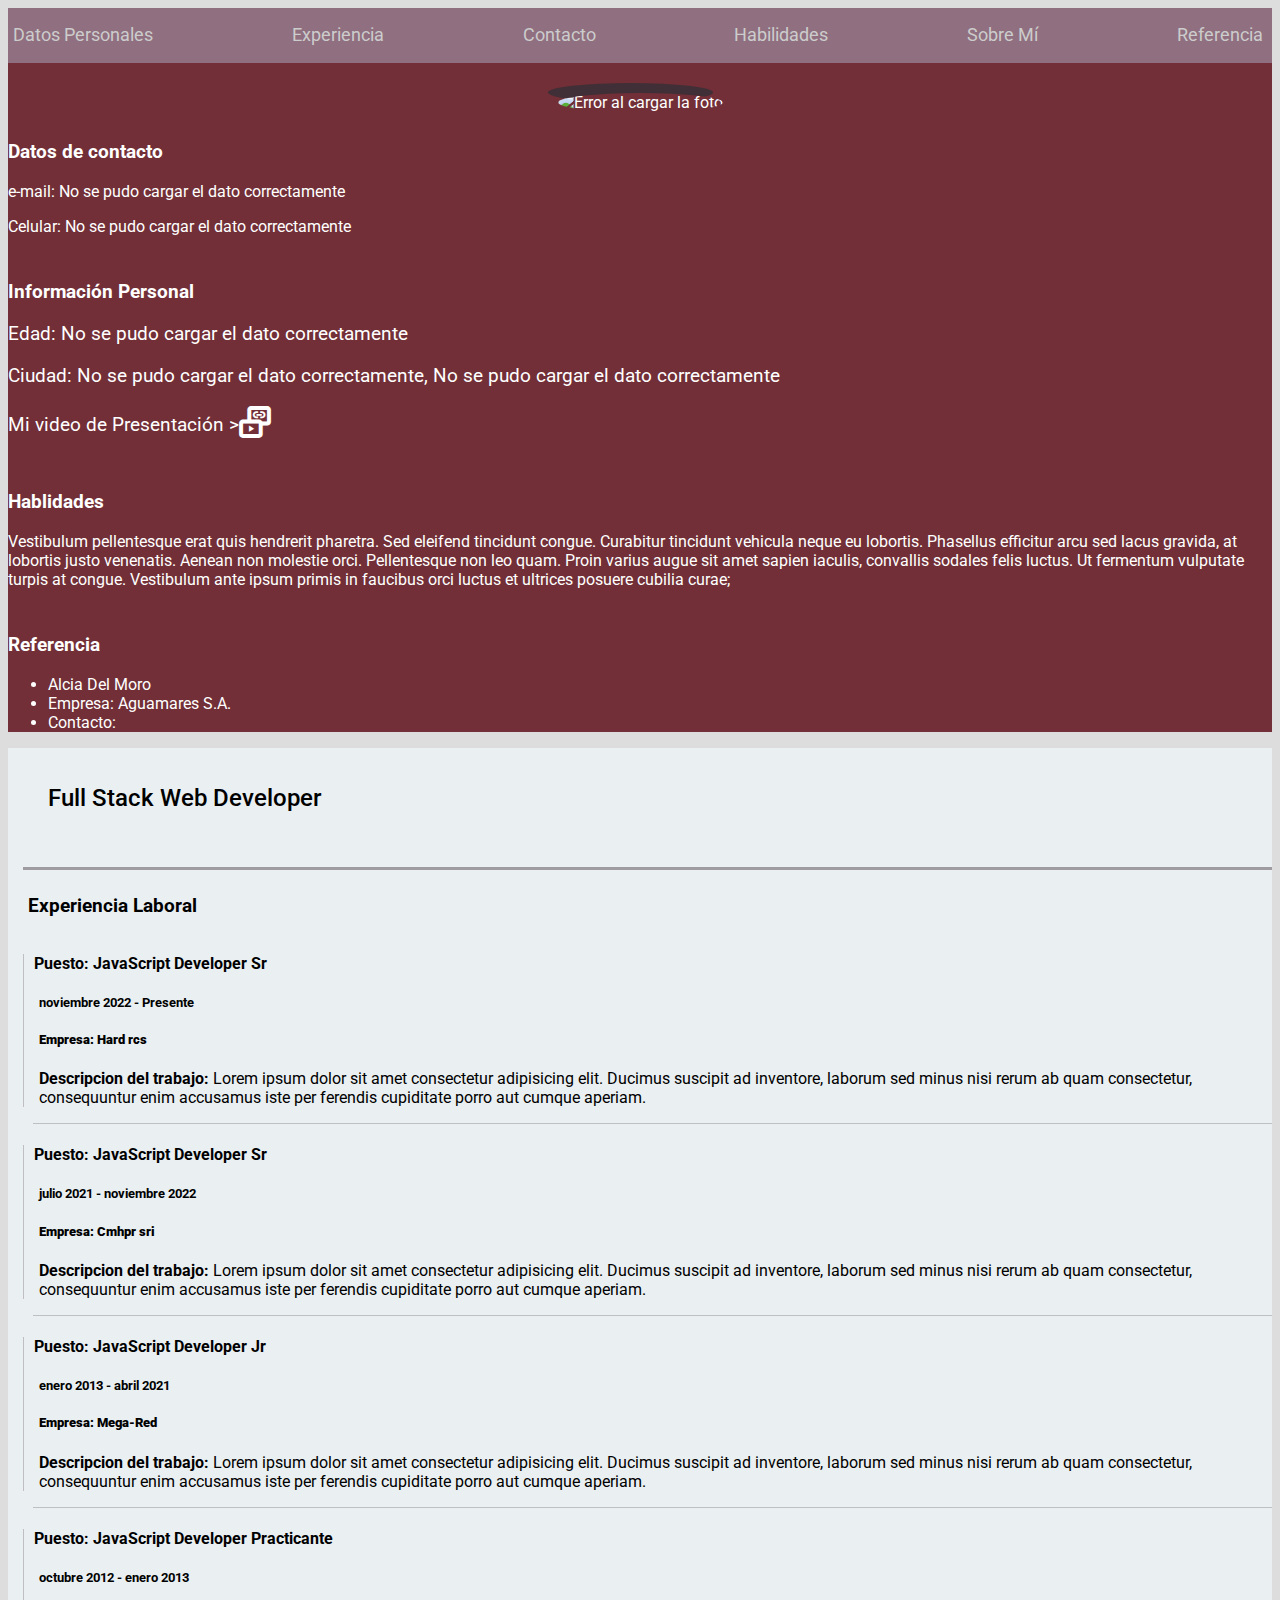
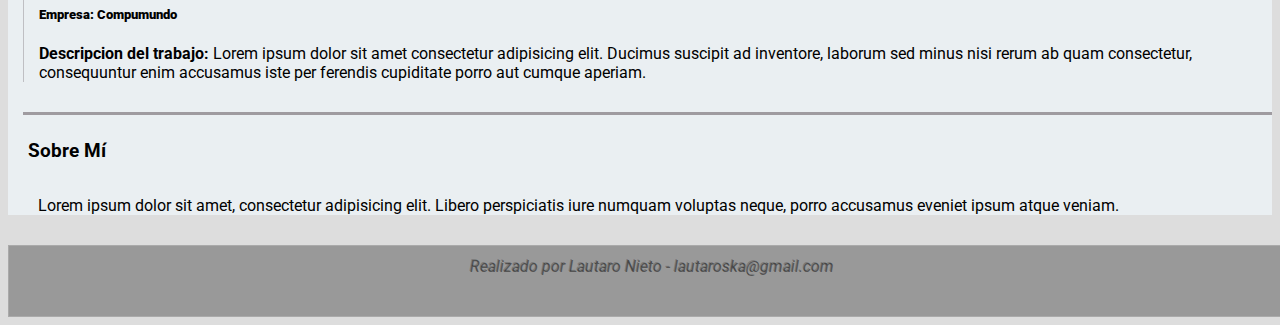
==== ProyectoFInalCV/index.html @ 9b6de461 "Add files via upload" ====
<!DOCTYPE html>
<html lang="es">
<head>
    <meta charset="UTF-8">
    <meta http-equiv="X-UA-Compatible" content="IE=edge">
    <meta name="viewport" content="width=device-width, initial-scale=1.0">
    <title>Proyecto Curriculum Vitae Nieto Lautaro</title>

    <!--Fuentes de Google Fonts-->
    <link rel="preconnect" href="https://fonts.googleapis.com">
    <link rel="preconnect" href="https://fonts.gstatic.com" crossorigin>
    <link href="https://fonts.googleapis.com/css2?family=Montserrat:ital,wght@0,100;0,500;0,600;1,300&family=Roboto:wght@400;700&display=swap" rel="stylesheet">

    
    <!--icons de Google-->
    <link rel="stylesheet" href="https://fonts.googleapis.com/css2?family=Material+Symbols+Outlined:opsz,wght,FILL,GRAD@20..48,100..700,0..1,-50..200" />

    <!--CSS-->
    <link rel="stylesheet" href="CSS/styles-dist.css">
    <link rel="stylesheet" href="CSS/styles.css">

    <!--Meta OG-->
    <meta property="og:title" content="CV Proyecto" />
    <meta property="og:type" content="personal info" />
    <meta property="og:url" content="..." />
    <meta property="og:image" content="https://www.istockphoto.com/es/foto/empresara-%C3%A1rabe-hablando-por-tel%C3%A9fono-inteligente-en-la-oficina-gm1186033151-334468276" />

    <!--Bootstrap-->
    <link href="https://cdn.jsdelivr.net/npm/bootstrap@5.3.0-alpha1/dist/css/bootstrap.min.css" rel="stylesheet" integrity="sha384-GLhlTQ8iRABdZLl6O3oVMWSktQOp6b7In1Zl3/Jr59b6EGGoI1aFkw7cmDA6j6gD" crossorigin="anonymous">
</head>

<body>
    <header class="barra-de-menu"> <!--Barra de navegación-->              
        <input type="checkbox" id="menu-btn">
        <label class="menu-hamburguesa" for="menu-btn"><span class="material-symbols-outlined boton-menu">menu</span></label>

        <nav class="nav-enlaces">
            <a href="#anclaPersonales" class="item-de-barra">Datos Personales</a>
            <a href="#anclaExperiencia" class="item-de-barra">Experiencia</a>
            <a href="#anclaContacto" class="item-de-barra">Contacto</a>
            <a href="#anclaHabilidades" class="item-de-barra">Habilidades</a>
            <a href="#anclaSobremi" class="item-de-barra">Sobre Mí</a>
            <a href="#anclaRef" class="item-de-barra">Referencia</a>
        </nav>
    </header>    

    <main class="container-fluid">    
        <div class="row">
            <aside class="col-5 col-md-4" id="datospersonales">
                <div class="contenedor-foto">
                    <img src="https://xsgames.co/randomusers/avatar.php?g=male" alt="Error al cargar la foto" id="fotoperfil">
                </div>
                
                <br>
                <div class="div-data-personal">
                    <a name="anclaContacto"></a>
                    <h3 class="h3-data-personal">
                        
                        Datos de contacto 
                    </h3>
                    
                    <p class="mail">
                        e-mail: 
                        <span id="mail">No se pudo cargar el dato correctamente</span>
                    </p>
                    <p>
                        Celular: 
                        <span id="celular">No se pudo cargar el dato correctamente</span>
                    </p>
                </div>
                
                <br>
                <div class="div-data-personal">
                    <a name="anclaPersonales"></a>
                    
                    <h3 class="h3-data-personal">
                        Información Personal
                    </h3>
                    <p class="info-personal">
                        Edad: 
                        <span id="edad">No se pudo cargar el dato correctamente</span>
                    </p>
                    <p class="info-personal">
                        Ciudad: 
                        <span id="ciudad">No se pudo cargar el dato correctamente</span>, <span id="pais">No se pudo cargar el dato correctamente</span>
                    </p>
                    <p class="info-personal video-cv">
                        Mi video de Presentación > 
                        <input type="button" id="cv-btn">
                        <label class="video-presentacion" for="cv-btn"> <span class="material-symbols-outlined boton-cv">media_link</span></label>
                    </p>
                </div>
                
                <br>
                <div class="div-data-personal">
                    <a name="anclaHabilidades"></a>
                    <h3 class="h3-data-personal">
                        Hablidades
                    </h3>
                    <p>
                        Vestibulum pellentesque erat quis hendrerit pharetra. Sed eleifend tincidunt congue. Curabitur tincidunt vehicula neque eu lobortis. Phasellus efficitur arcu sed lacus gravida, at lobortis justo venenatis. Aenean non molestie orci. Pellentesque non leo quam. Proin varius augue sit amet sapien iaculis, convallis sodales felis luctus. Ut fermentum vulputate turpis at congue. Vestibulum ante ipsum primis in faucibus orci luctus et ultrices posuere cubilia curae;
                    </p>
                </div>
                <br>
                <div class="div-data-personal">
                    <a name="anclaRef"></a>
                    <h3 class="h3-data-personal">
                        Referencia
                    </h3>
                    <ul>
                        <li>Alcia Del Moro</li>
                        <li>Empresa: Aguamares S.A.</li>
                        <li>Contacto: <span id="celuref"></span></li>
                    </ul>
                </div>
            </aside>
        
            <section class="col-7 col-md-8 datos-laborales">
                <div class="nombre-y-titulo">
                    <h1><span id="nombre"></span></h1>
                    <h2>Full Stack Web Developer</h2>
                </div>
                
                <div class="experiencia">
                    <a name="anclaExperiencia"></a>
                    <h3>Experiencia Laboral</h3>
                    
                    <div class="puesto-titulo">
                        <h4>Puesto: JavaScript Developer Sr</h4>
                        <h5>noviembre 2022 - Presente</h5>
                        <h5><strong>Empresa: Hard rcs</strong></h5>
                        <p>
                            <strong>Descripcion del trabajo:</strong> 
                            Lorem ipsum dolor sit amet consectetur adipisicing elit. Ducimus suscipit ad inventore, 
                            laborum sed minus nisi rerum ab quam consectetur, consequuntur enim accusamus iste per
                            ferendis cupiditate porro aut cumque aperiam.
                        </p>    
                    </div>
                    <p class="linea-separador-experiencia"></p>
                    
                    <div class="puesto-titulo">
                        <h4>Puesto: JavaScript Developer Sr</h4>
                        <h5>julio 2021 - noviembre 2022</h5>
                        <h5><strong>Empresa: Cmhpr sri</strong></h5>
                        <p>
                            <strong>Descripcion del trabajo:</strong> 
                            Lorem ipsum dolor sit amet consectetur adipisicing elit. Ducimus suscipit ad inventore, 
                            laborum sed minus nisi rerum ab quam consectetur, consequuntur enim accusamus iste per
                            ferendis cupiditate porro aut cumque aperiam.
                        </p>
                    </div>                    
                    <p class="linea-separador-experiencia"></p>
                    
                    <div class="puesto-titulo">
                        <h4>Puesto: JavaScript Developer Jr</h4>
                        <h5>enero 2013 - abril 2021</h5>
                        <h5><strong>Empresa: Mega-Red</strong></h4>
                        <p>
                            <strong>Descripcion del trabajo:</strong> 
                            Lorem ipsum dolor sit amet consectetur adipisicing elit. Ducimus suscipit ad inventore, 
                            laborum sed minus nisi rerum ab quam consectetur, consequuntur enim accusamus iste per
                            ferendis cupiditate porro aut cumque aperiam.
                        </p>
                    </div>
                    <p class="linea-separador-experiencia"></p>
                    
                    <div class="puesto-titulo">
                        <h4>Puesto: JavaScript Developer Practicante</h4>
                        <h5>octubre 2012 - enero 2013</h5>
                        <h5><strong>Empresa: Compumundo</strong></h4>
                        <p>
                            <strong>Descripcion del trabajo:</strong> 
                            Lorem ipsum dolor sit amet consectetur adipisicing elit. Ducimus suscipit ad inventore, 
                            laborum sed minus nisi rerum ab quam consectetur, consequuntur enim accusamus iste per
                            ferendis cupiditate porro aut cumque aperiam.
                        </p>
                    </div>
                </div>

                <div class="sobre-mi">
                    <a name="anclaSobremi"></a>
                    <h3>Sobre Mí</h3>
                    <p>
                        Lorem ipsum dolor sit amet, consectetur adipisicing elit. Libero perspiciatis iure numquam voluptas neque, porro accusamus eveniet ipsum atque veniam.
                    </p>
                </div>    
            </section>    
        </div>
    </main>
    
    <footer>
        Realizado por Lautaro Nieto - lautaroska@gmail.com
    </footer>
    
    <script src="JS/scripts.js"></script>

    <!--Bootstrap-->
    <script src="https://cdn.jsdelivr.net/npm/bootstrap@5.3.0-alpha1/dist/js/bootstrap.bundle.min.js" integrity="sha384-w76AqPfDkMBDXo30jS1Sgez6pr3x5MlQ1ZAGC+nuZB+EYdgRZgiwxhTBTkF7CXvN" crossorigin="anonymous"></script>
</body>
</html>
---- ProyectoFInalCV/CSS/styles-dist.css ----
html {
  font-family: "roboto" , sans-serif;
}

body {
  background-color: #ddd;
}

/* BARRA DE NAVEGACIÓN */

.barra-de-menu {
  color: #000;
  background-color: #907080;
  height: 55px;
  position: sticky;
    top:0;
}

#menu-btn {
  display: none;
}

.menu-hamburguesa {
  display: none;
  height: 50px;
  justify-content: left;
  align-items: center;
}

.boton-menu { /*icono hamburguesa del menu*/
  text-decoration: none;
  color: #000;
  font-weight: 700;
  font-size: xx-large;
  margin: 0;
  text-align: left;
}

.boton-menu:hover {
  cursor: pointer;
  opacity: 0.5;
}

.nav-enlaces {
  display: flex;
  justify-content: space-between;
  font-size: large;
  flex-direction: row;
  width: 100%;
  height: 40px;
  margin: 2px;
  padding-top: 5px;
  padding-bottom: 5px;
  position: absolute;
    top: 0;
    right: 0;
}

.item-de-barra {
  color: #ccc;
  text-decoration: none;
  line-height: 40px;
  padding-left: 7px;
  padding-right: 7px;
}

.item-de-barra:hover {
  cursor: pointer;
  opacity: 0.5;
}


/* ASIDE DATOS PERSONALES WINE */

.contenedor-foto {
  text-align: center;
}

#fotoperfil {
  border-radius: 100%;
  box-shadow: -10px -10px #402f37;
  max-width: 100%;
}

#datospersonales {
  color: white;
  background-color: #722f37;
  padding-top: 30px;
}

.h3-data-personal {
  margin-top: 10px;
}

.info-personal {
  font-size: larger;
}

.video-cv {
  display: flex;
  align-items: center;
}

#cv-btn {
  display: none;
}

.boton-cv { /*icono hamburguesa del menu*/
  text-decoration: none;
  font-weight: 700;
  font-size: xx-large;
  margin: 0;
  text-align: left;
}

.boton-cv:hover {
  cursor: pointer;
  opacity: 0.5;
}


/* SECTION "EXPERIENCIA LABORAL" Y "SOBRE MI" */

#nombre {
  font-family: 'Montserrat' , sans-serif;
  font-weight: 800;
}

.nombre-y-titulo {
  margin: 15px;
  padding: 15px;
}

section div h2 {
  font-weight: 500;
  margin-left: 10px;
}

.datos-laborales {
  background-color: #eaeff2;
}

.experiencia {
  margin-top: 20px;
  margin-bottom: 30px;
  margin-left: 15px;
  border-top: medium solid #402f3770;
}

section div h3 {
  margin-top: 5px;
  margin-left: 5px;
  padding-bottom: 15px;
  padding-top: 20px;
}

.linea-separador-experiencia {
  border-top: thin solid #402f3740;
}

.puesto-titulo {
  border-left: thin solid #402f3740;
}

section div h4 {
  font-family: "montserrat" 300 , sans-serif;
  margin-left: 10px;
}

section div h5 {
  font-family: "montserrat" 300 , sans-serif;
  margin-left: 15px;
}

section div p {
  margin-left: 10px;
  padding-left: 5px;
}

.sobre-mi {
  margin-top: 20px;
  margin-bottom: 30px;
  margin-left: 15px;
  border-top: medium solid #402f3770;
}


/* FOOTER AUTOR */

footer {
  color: #0003;
  font-size: medium;
  font-style: italic;
  text-shadow: 1px 1px #555;
  background-color: #999;
  text-align: center;
  width: 100%;
  height: 50px;
  padding: 10px;
  border: thin solid #aaa;
}


/*
 MEDIA
*/

@media (max-width: 992px) { 
  .nav-enlaces {
    width: 50%;
    margin-top: 50px;
    display: flex;
    flex-direction: column;
    margin-left: 0;
    position: absolute;
      left: 0;
    visibility: collapse;
  }
  
  .item-de-barra {
    background-color: #402f37;
    font-size: smaller;
    border-top: 1px solid #604f57;
    width: 100%;    
  }

  .menu-hamburguesa {
    display: inline;
  }

  #menu-btn:checked ~ .nav-enlaces { /*ocultar o ver el menu*/
    visibility: visible;
  }
}
---- ProyectoFInalCV/CSS/styles.css ----
html {
  font-family: "roboto" , sans-serif;
}

body {
  background-color: #ddd;
}

/* BARRA DE NAVEGACIÓN */

.barra-de-menu {
  color: #000;
  background-color: #907080;
  height: 55px;
  position: sticky;
    top:0;
}

#menu-btn {
  display: none;
}

.menu-hamburguesa {
  display: none;
  height: 50px;
  justify-content: left;
  align-items: center;
}

.boton-menu { /*icono hamburguesa del menu*/
  text-decoration: none;
  color: #000;
  font-weight: 700;
  font-size: xx-large;
  margin: 0;
  text-align: left;
}

.boton-menu:hover {
  cursor: pointer;
  opacity: 0.5;
}

.nav-enlaces {
  display: flex;
  justify-content: space-between;
  font-size: large;
  flex-direction: row;
  width: 100%;
  height: 40px;
  margin: 2px;
  padding-top: 5px;
  padding-bottom: 5px;
  position: absolute;
    top: 0;
    right: 0;
}

.item-de-barra {
  color: #ccc;
  text-decoration: none;
  line-height: 40px;
  padding-left: 7px;
  padding-right: 7px;
}

.item-de-barra:hover {
  cursor: pointer;
  opacity: 0.5;
}


/* ASIDE DATOS PERSONALES WINE */

.contenedor-foto {
  text-align: center;
}

#fotoperfil {
  border-radius: 100%;
  box-shadow: -10px -10px #402f37;
  max-width: 100%;
}

#datospersonales {
  color: white;
  background-color: #722f37;
  padding-top: 30px;
}

.h3-data-personal {
  margin-top: 10px;
}

.info-personal {
  font-size: larger;
}

.video-cv {
  display: flex;
  align-items: center;
}

#cv-btn {
  display: none;
}

.boton-cv { /*icono hamburguesa del menu*/
  text-decoration: none;
  font-weight: 700;
  font-size: xx-large;
  margin: 0;
  text-align: left;
}

.boton-cv:hover {
  cursor: pointer;
  opacity: 0.5;
}


/* SECTION "EXPERIENCIA LABORAL" Y "SOBRE MI" */

#nombre {
  font-family: 'Montserrat' , sans-serif;
  font-weight: 800;
}

.nombre-y-titulo {
  margin: 15px;
  padding: 15px;
}

section div h2 {
  font-weight: 500;
  margin-left: 10px;
}

.datos-laborales {
  background-color: #eaeff2;
}

.experiencia {
  margin-top: 20px;
  margin-bottom: 30px;
  margin-left: 15px;
  border-top: medium solid #402f3770;
}

section div h3 {
  margin-top: 5px;
  margin-left: 5px;
  padding-bottom: 15px;
  padding-top: 20px;
}

.linea-separador-experiencia {
  border-top: thin solid #402f3740;
}

.puesto-titulo {
  border-left: thin solid #402f3740;
}

section div h4 {
  font-family: "montserrat" 300 , sans-serif;
  margin-left: 10px;
}

section div h5 {
  font-family: "montserrat" 300 , sans-serif;
  margin-left: 15px;
}

section div p {
  margin-left: 10px;
  padding-left: 5px;
}

.sobre-mi {
  margin-top: 20px;
  margin-bottom: 30px;
  margin-left: 15px;
  border-top: medium solid #402f3770;
}


/* FOOTER AUTOR */

footer {
  color: #0003;
  font-size: medium;
  font-style: italic;
  text-shadow: 1px 1px #555;
  background-color: #999;
  text-align: center;
  width: 100%;
  height: 50px;
  padding: 10px;
  border: thin solid #aaa;
}


/*
 MEDIA
*/

@media (max-width: 992px) { 
  .nav-enlaces {
    width: 50%;
    margin-top: 50px;
    display: flex;
    flex-direction: column;
    margin-left: 0;
    position: absolute;
      left: 0;
    visibility: collapse;
  }
  
  .item-de-barra {
    background-color: #402f37;
    font-size: smaller;
    border-top: 1px solid #604f57;
    width: 100%;    
  }

  .menu-hamburguesa {
    display: inline;
  }

  #menu-btn:checked ~ .nav-enlaces { /*ocultar o ver el menu*/
    visibility: visible;
  }
}
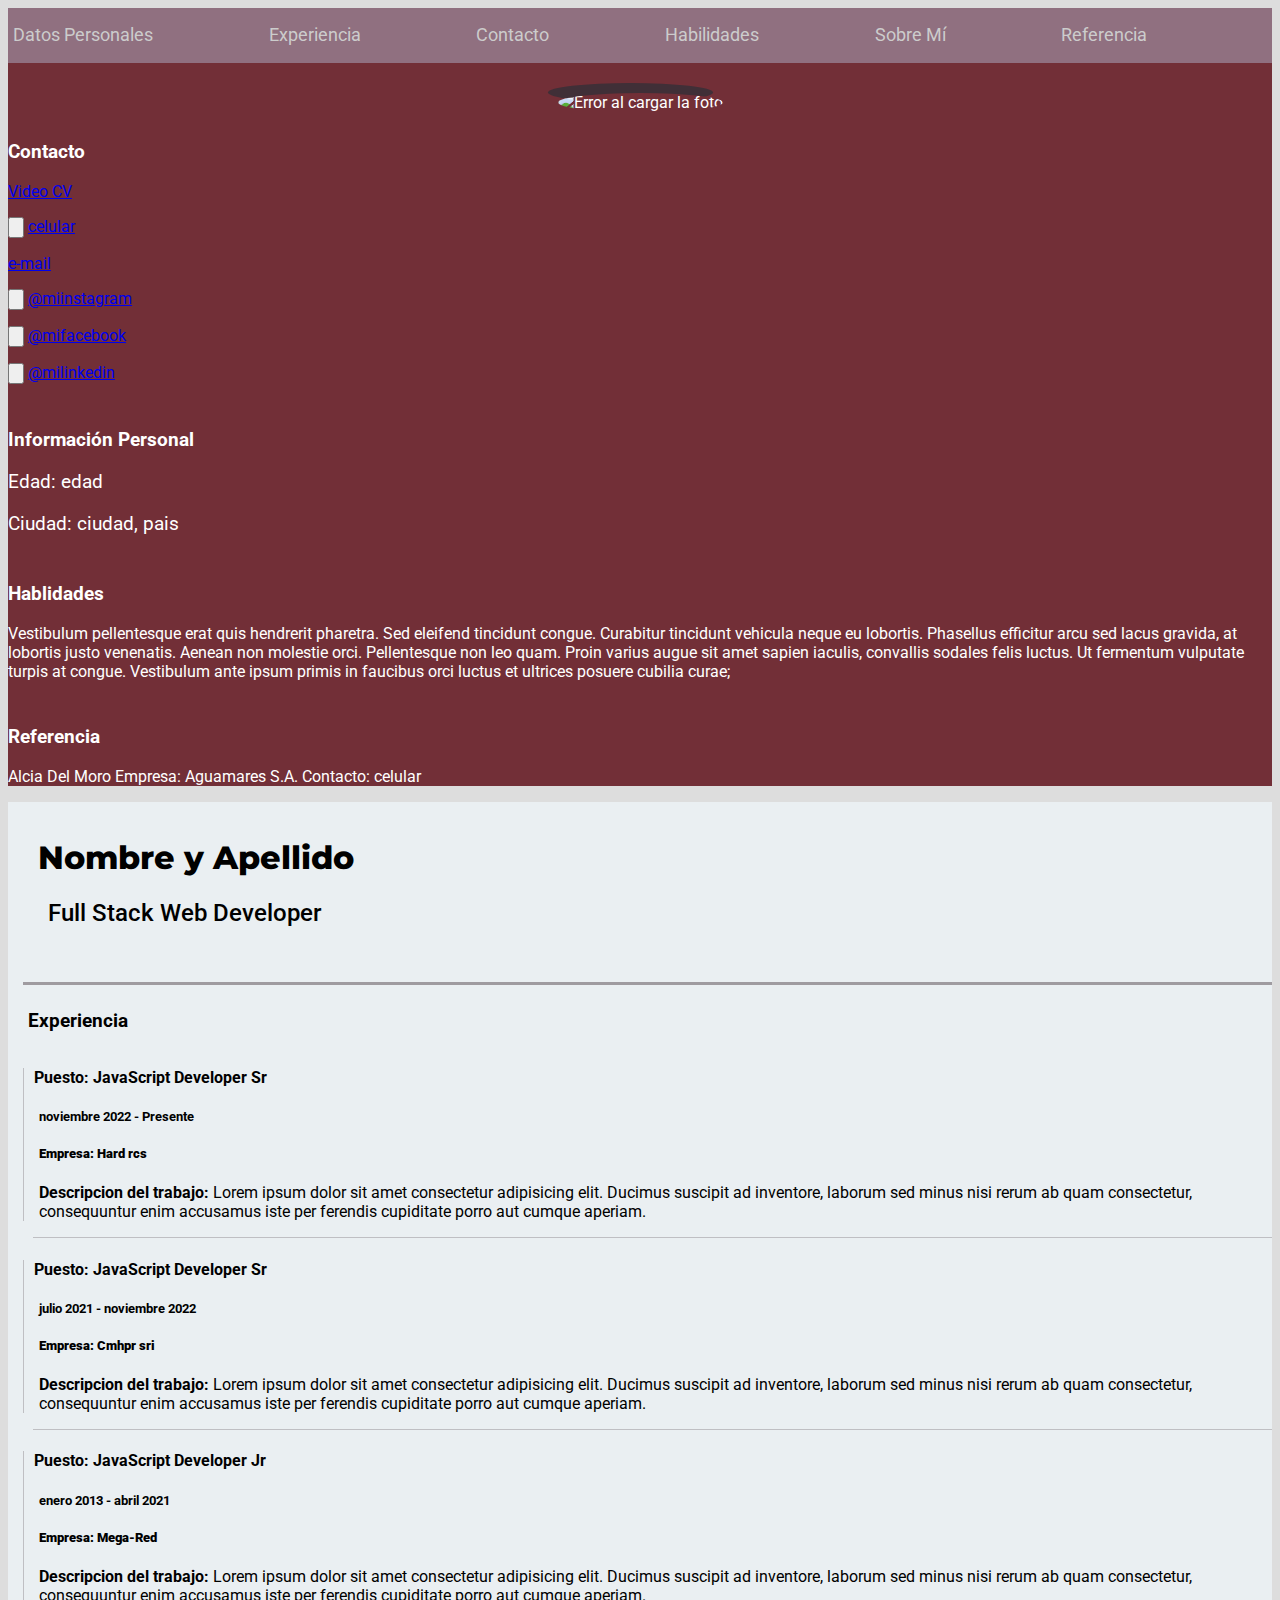
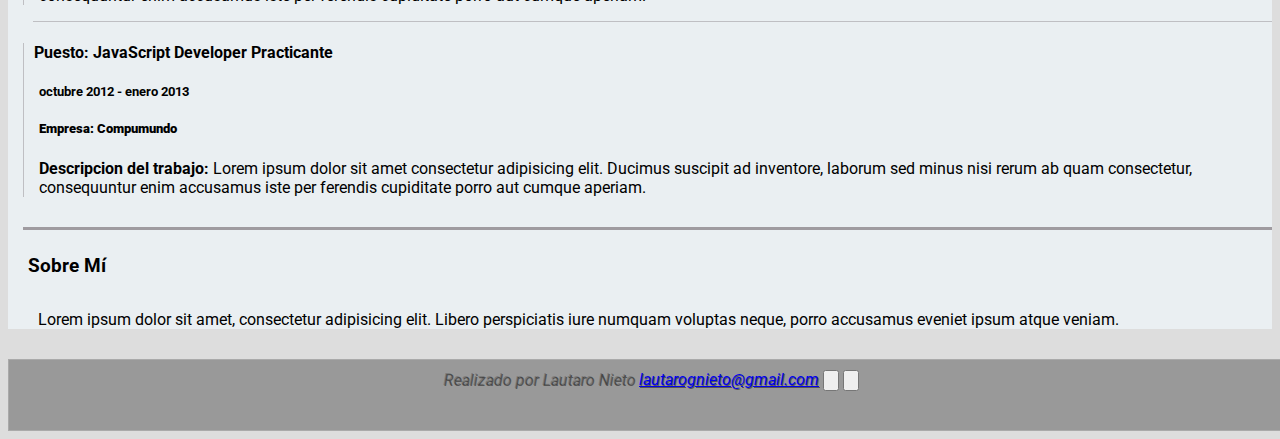
==== commit 30dda246: "se  actualiza el index" ====
--- a/ProyectoFInalCV/index.html
+++ b/ProyectoFInalCV/index.html
@@ -11,19 +11,17 @@
     <link rel="preconnect" href="https://fonts.gstatic.com" crossorigin>
     <link href="https://fonts.googleapis.com/css2?family=Montserrat:ital,wght@0,100;0,500;0,600;1,300&family=Roboto:wght@400;700&display=swap" rel="stylesheet">
 
+    <!-- Iconos -->
+    <script src="https://kit.fontawesome.com/fe75422964.js" crossorigin="anonymous"></script>
     
-    <!--icons de Google-->
-    <link rel="stylesheet" href="https://fonts.googleapis.com/css2?family=Material+Symbols+Outlined:opsz,wght,FILL,GRAD@20..48,100..700,0..1,-50..200" />
-
     <!--CSS-->
     <link rel="stylesheet" href="CSS/styles-dist.css">
     <link rel="stylesheet" href="CSS/styles.css">
 
     <!--Meta OG-->
-    <meta property="og:title" content="CV Proyecto" />
-    <meta property="og:type" content="personal info" />
-    <meta property="og:url" content="..." />
-    <meta property="og:image" content="https://www.istockphoto.com/es/foto/empresara-%C3%A1rabe-hablando-por-tel%C3%A9fono-inteligente-en-la-oficina-gm1186033151-334468276" />
+    <meta property="og:title" content="CV Proyecto de lautarognieto@gmail.com" />
+    <meta property="og:type" content="proyecto argentina 4.0" />
+    <meta property="og:url" content="https://lautaroska.github.io/ProyectoCV/" />
 
     <!--Bootstrap-->
     <link href="https://cdn.jsdelivr.net/npm/bootstrap@5.3.0-alpha1/dist/css/bootstrap.min.css" rel="stylesheet" integrity="sha384-GLhlTQ8iRABdZLl6O3oVMWSktQOp6b7In1Zl3/Jr59b6EGGoI1aFkw7cmDA6j6gD" crossorigin="anonymous">
@@ -31,8 +29,12 @@
 
 <body>
     <header class="barra-de-menu"> <!--Barra de navegación-->              
-        <input type="checkbox" id="menu-btn">
-        <label class="menu-hamburguesa" for="menu-btn"><span class="material-symbols-outlined boton-menu">menu</span></label>
+        <div class="contenedor-btn-menu">
+            <input type="checkbox" id="menu-btn">
+            <label class="menu-hamburguesa" for="menu-btn">
+                <i id ="id-menu-icon" class="fa-solid fa-bars"></i>
+            </label>
+        </div>
 
         <nav class="nav-enlaces">
             <a href="#anclaPersonales" class="item-de-barra">Datos Personales</a>
@@ -41,6 +43,15 @@
             <a href="#anclaHabilidades" class="item-de-barra">Habilidades</a>
             <a href="#anclaSobremi" class="item-de-barra">Sobre Mí</a>
             <a href="#anclaRef" class="item-de-barra">Referencia</a>
+            
+            <div class="contenedor-btn-modo item-de-barra">
+                <div id="btn-modo-dia" class="btn-modo btn-dia activo">
+                   <i class="fa-solid fa-sun"></i>
+                </div>
+                <div id="btn-modo-noche" class="btn-modo btn-noche">
+                   <i class="fa-solid fa-moon"></i>
+                </div>
+            </div>
         </nav>
     </header>    
 
@@ -48,52 +59,97 @@
         <div class="row">
             <aside class="col-5 col-md-4" id="datospersonales">
                 <div class="contenedor-foto">
-                    <img src="https://xsgames.co/randomusers/avatar.php?g=male" alt="Error al cargar la foto" id="fotoperfil">
+                    <img src="#" alt="Error al cargar la foto" id="fotoperfil">
+                </div>
+            
+                <br>
+                <div class="div-data-personal">
+                    <a id="anclaContacto" class="desplazar-link-ancla"></a>
+                    <h3 class="h3-data-personal">
+                        Contacto 
+                    </h3>
+
+                    <p class="datos laborales video-cv">
+                        <input class="boton-invisible" type="button" id="cv-btn">
+                        <label class="video-presentacion" for="cv-btn"> 
+                            <a class="link-sin-decoracion" href="https://www.youtube.com/watch?v=kZ3dF-HpICg" target="_blank">
+                                <i class="fab fa-youtube"></i>
+                                <span>Video CV </span>
+                            </a>
+                        </label>
+                    </p>
+                     
+                    <p class="celular-contacto">
+                        <input class="btn-rrss boton-invisible" type="button" id="wsp-btn">
+                        <label class="rrss-wsp" for="wsp-btn">
+                            <a class="link-sin-decoracion" href="https://api.whatsapp.com/send?phone=000000000000" target="_blank">
+                                <i class="fa-brands fa-whatsapp"></i>
+                                <span id="celular">celular</span>
+                            </a>
+                        </label>
+                    </p>
+
+                    <p class="mail-contacto">
+                        <i class="fa-sharp fa-solid fa-at"></i>
+                        <a class="link-sin-decoracion" href="mailto:someone@example.com" target="_blank">
+                            <span id="mail">e-mail</span>
+                        </a>
+                    </p>
+
+                    <div class="rrss-btns contacto">
+                        <p>                           
+                            <input class="btn-rrss boton-invisible" type="button" id="insta-btn">
+                            <label class="rrss-insta" for="insta-btn"> 
+                                <a class="link-sin-decoracion" href="https://www.instagram.com/" target="_blank">
+                                    <i class="fa-brands fa-instagram"></i>
+                                    <span>@miinstagram</span>
+                                </a>
+                            </label>
+                        </p>
+                        
+                        <p>
+                            <input class="btn-rrss boton-invisible" type="button" id="faceb-btn">
+                            <label class="rrss-faceb" for="faceb-btn"> 
+                                <a class="link-sin-decoracion" href="https://www.facebook.com/" target="_blank">
+                                    <i class="fab fa-facebook-f"></i>
+                                    <span>@mifacebook</span>
+                                </a>
+                            </label>
+                        </p>
+                        
+                        <p>
+                            <input class="btn-rrss boton-invisible" type="button" id="lnkdin-btn">
+                            <label class="rrss-lnkdin" for="lnkdin-btn"> 
+                                <a class="link-sin-decoracion" href="https://www.linkedin.com/" target="_blank">
+                                    <i class="fab fa-linkedin-in"></i>
+                                    <span>@milinkedin</span>
+                                </a>
+                            </label>
+                        </p>
+                    </div>
                 </div>
                 
                 <br>
                 <div class="div-data-personal">
-                    <a name="anclaContacto"></a>
-                    <h3 class="h3-data-personal">
-                        
-                        Datos de contacto 
-                    </h3>
-                    
-                    <p class="mail">
-                        e-mail: 
-                        <span id="mail">No se pudo cargar el dato correctamente</span>
-                    </p>
-                    <p>
-                        Celular: 
-                        <span id="celular">No se pudo cargar el dato correctamente</span>
-                    </p>
-                </div>
-                
-                <br>
-                <div class="div-data-personal">
-                    <a name="anclaPersonales"></a>
+                    <a id="anclaPersonales" class="desplazar-link-ancla"></a>
                     
                     <h3 class="h3-data-personal">
                         Información Personal
                     </h3>
                     <p class="info-personal">
                         Edad: 
-                        <span id="edad">No se pudo cargar el dato correctamente</span>
+                        <span id="edad">edad</span>
                     </p>
                     <p class="info-personal">
                         Ciudad: 
-                        <span id="ciudad">No se pudo cargar el dato correctamente</span>, <span id="pais">No se pudo cargar el dato correctamente</span>
-                    </p>
-                    <p class="info-personal video-cv">
-                        Mi video de Presentación > 
-                        <input type="button" id="cv-btn">
-                        <label class="video-presentacion" for="cv-btn"> <span class="material-symbols-outlined boton-cv">media_link</span></label>
+                        <span id="ciudad">ciudad</span>, 
+                        <span id="pais">pais</span>
                     </p>
                 </div>
                 
                 <br>
                 <div class="div-data-personal">
-                    <a name="anclaHabilidades"></a>
+                    <a id="anclaHabilidades" class="desplazar-link-ancla"></a>
                     <h3 class="h3-data-personal">
                         Hablidades
                     </h3>
@@ -103,29 +159,30 @@
                 </div>
                 <br>
                 <div class="div-data-personal">
-                    <a name="anclaRef"></a>
+                    <a id="anclaRef" class="desplazar-link-ancla"></a>
                     <h3 class="h3-data-personal">
                         Referencia
                     </h3>
-                    <ul>
-                        <li>Alcia Del Moro</li>
-                        <li>Empresa: Aguamares S.A.</li>
-                        <li>Contacto: <span id="celuref"></span></li>
-                    </ul>
+                    <p>
+                        Alcia Del Moro
+                        Empresa: Aguamares S.A.
+                        Contacto: <span id="celuref">celular</span>
+                    </p>
                 </div>
             </aside>
-        
+            
             <section class="col-7 col-md-8 datos-laborales">
+                
                 <div class="nombre-y-titulo">
-                    <h1><span id="nombre"></span></h1>
+                    <h1><span id="nombre">Nombre y Apellido</span></h1>
                     <h2>Full Stack Web Developer</h2>
                 </div>
-                
-                <div class="experiencia">
-                    <a name="anclaExperiencia"></a>
-                    <h3>Experiencia Laboral</h3>
-                    
-                    <div class="puesto-titulo">
+
+                <div class="datos-laborales experiencia">
+                    <a id="anclaExperiencia" class="desplazar-link-ancla"></a>
+                    <h3>Experiencia</h3>
+                    
+                    <div class="datos-laborales puesto-titulo">
                         <h4>Puesto: JavaScript Developer Sr</h4>
                         <h5>noviembre 2022 - Presente</h5>
                         <h5><strong>Empresa: Hard rcs</strong></h5>
@@ -136,9 +193,9 @@
                             ferendis cupiditate porro aut cumque aperiam.
                         </p>    
                     </div>
-                    <p class="linea-separador-experiencia"></p>
-                    
-                    <div class="puesto-titulo">
+                    <p class="datos-laborales linea-separador-experiencia"></p>
+                    
+                    <div class="datos-laborales puesto-titulo">
                         <h4>Puesto: JavaScript Developer Sr</h4>
                         <h5>julio 2021 - noviembre 2022</h5>
                         <h5><strong>Empresa: Cmhpr sri</strong></h5>
@@ -149,9 +206,9 @@
                             ferendis cupiditate porro aut cumque aperiam.
                         </p>
                     </div>                    
-                    <p class="linea-separador-experiencia"></p>
-                    
-                    <div class="puesto-titulo">
+                    <p class="datos-laborales linea-separador-experiencia"></p>
+                    
+                    <div class="datos-laborales puesto-titulo">
                         <h4>Puesto: JavaScript Developer Jr</h4>
                         <h5>enero 2013 - abril 2021</h5>
                         <h5><strong>Empresa: Mega-Red</strong></h4>
@@ -162,9 +219,9 @@
                             ferendis cupiditate porro aut cumque aperiam.
                         </p>
                     </div>
-                    <p class="linea-separador-experiencia"></p>
-                    
-                    <div class="puesto-titulo">
+                    <p class="datos-laborales linea-separador-experiencia"></p>
+                    
+                    <div class="datos-laborales puesto-titulo">
                         <h4>Puesto: JavaScript Developer Practicante</h4>
                         <h5>octubre 2012 - enero 2013</h5>
                         <h5><strong>Empresa: Compumundo</strong></h4>
@@ -177,8 +234,8 @@
                     </div>
                 </div>
 
-                <div class="sobre-mi">
-                    <a name="anclaSobremi"></a>
+                <div class="datos-laborales sobre-mi">
+                    <a id="anclaSobremi" class="desplazar-link-ancla"></a>
                     <h3>Sobre Mí</h3>
                     <p>
                         Lorem ipsum dolor sit amet, consectetur adipisicing elit. Libero perspiciatis iure numquam voluptas neque, porro accusamus eveniet ipsum atque veniam.
@@ -189,7 +246,25 @@
     </main>
     
     <footer>
-        Realizado por Lautaro Nieto - lautaroska@gmail.com
+        <span>
+            Realizado por Lautaro Nieto
+            <i class="fa-sharp fa-solid fa-at"></i>
+            <a class="link-sin-decoracion" href="mailto:lautarognieto@gmail.com">lautarognieto@gmail.com</a>
+        </span>
+        
+        <input class="boton-rrss-footer boton-invisible" type="button" id="wsp-footer-btn">
+        <label class="rrss-wsp-footer" for="wsp-footer-btn"> 
+            <a class="link-sin-decoracion rrss-wsp-footer" href="https://api.whatsapp.com/send?phone=542804258920" target="_blank">
+                <i class="fa-brands fa-whatsapp"></i>
+            </a>
+        </label>
+        
+        <input class="boton-rrss-footer boton-invisible" type="button" id="tlgram-footer-btn">
+        <label class="rrss-tlgram-footer" for="tlgram-footer-btn"> 
+            <a class="link-sin-decoracion" href="https://t.me/share/url?url=https://lautaroska.github.io/ProyectoCV/&text={text}" target="_blank">
+                <i class="fab fa-telegram"></i>
+            </a>
+        </label>
     </footer>
     
     <script src="JS/scripts.js"></script>
@@ -197,4 +272,4 @@
     <!--Bootstrap-->
     <script src="https://cdn.jsdelivr.net/npm/bootstrap@5.3.0-alpha1/dist/js/bootstrap.bundle.min.js" integrity="sha384-w76AqPfDkMBDXo30jS1Sgez6pr3x5MlQ1ZAGC+nuZB+EYdgRZgiwxhTBTkF7CXvN" crossorigin="anonymous"></script>
 </body>
-</html>+</html>
